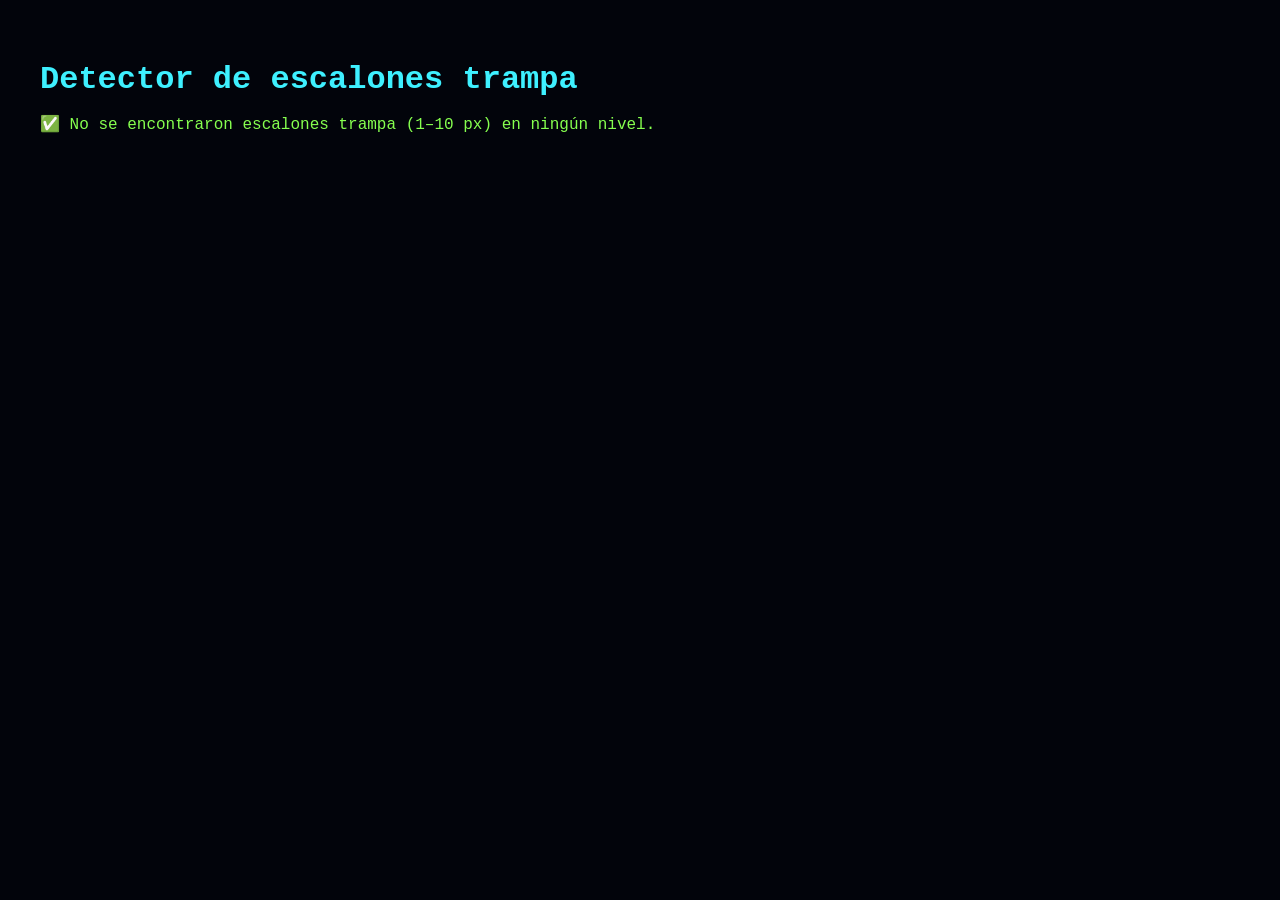
==== tools/level-check.html @ d942b268 "Etapa 9.1: sprites (con errores)" ====
<!doctype html>
<html lang="es">
<head>
  <meta charset="utf-8">
  <title>Detector de escalones — Señal Perdida</title>
  <style>
    body { background: #02040b; color: #cfe9f2; font-family: 'Courier New', monospace; padding: 2rem; }
    h1 { color: #3ef0ff; margin-bottom: 1rem; }
    table { border-collapse: collapse; margin: 1rem 0; }
    th, td { border: 1px solid #3e607a; padding: 6px 12px; text-align: left; }
    th { background: #0a1531; color: #ffb03a; }
    .pass { color: #86ff4f; }
    .fail { color: #ff2b3f; }
  </style>
  <script type="module" src="level-check.js"></script>
</head>
<body>
  <h1>Detector de escalones trampa</h1>
  <div id="output">Analizando niveles…</div>
</body>
</html>
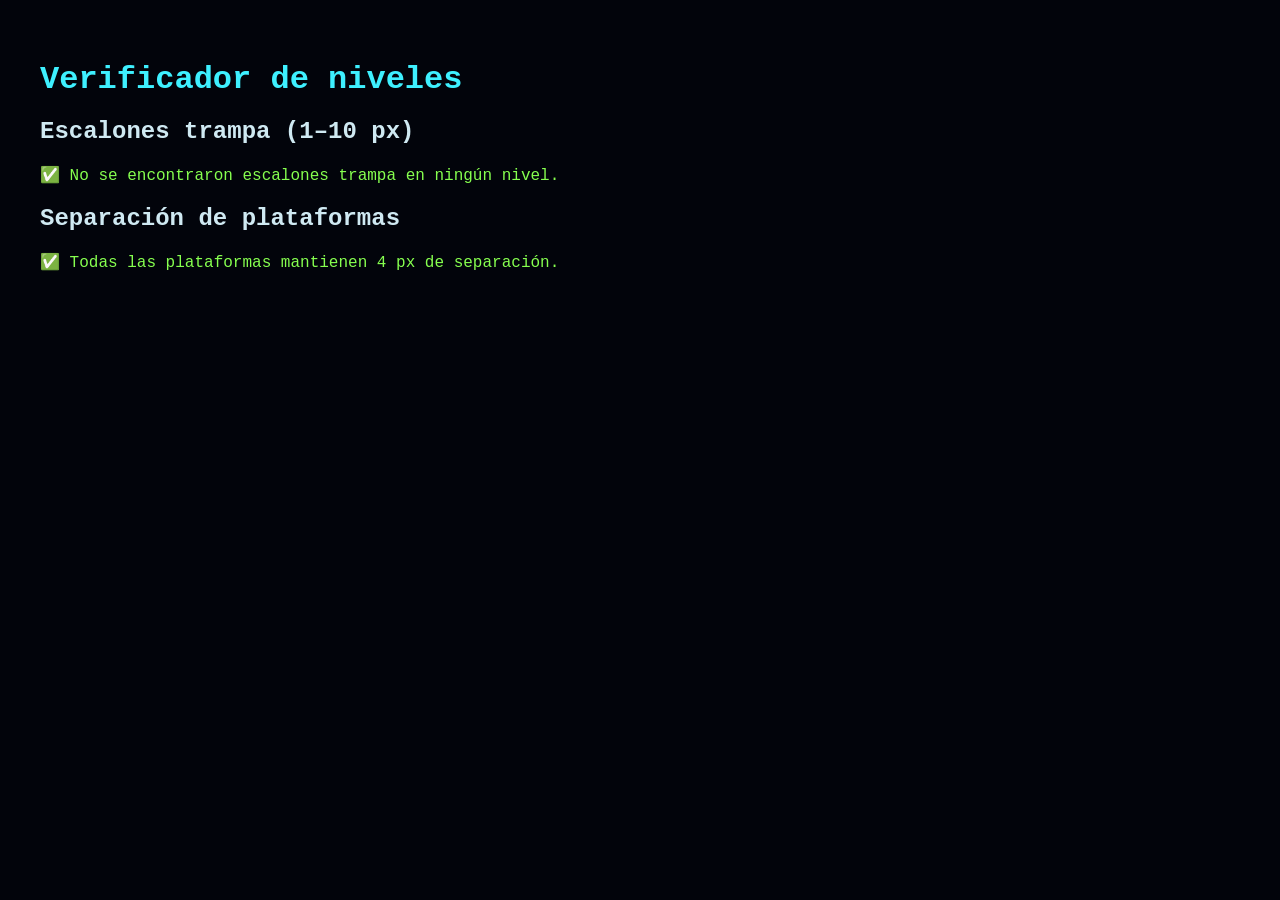
==== commit d408f209: "Etapa 9.1: correcciones 1." ====
--- a/tools/level-check.html
+++ b/tools/level-check.html
@@ -15,7 +15,7 @@
   <script type="module" src="level-check.js"></script>
 </head>
 <body>
-  <h1>Detector de escalones trampa</h1>
+  <h1>Verificador de niveles</h1>
   <div id="output">Analizando niveles…</div>
 </body>
 </html>
